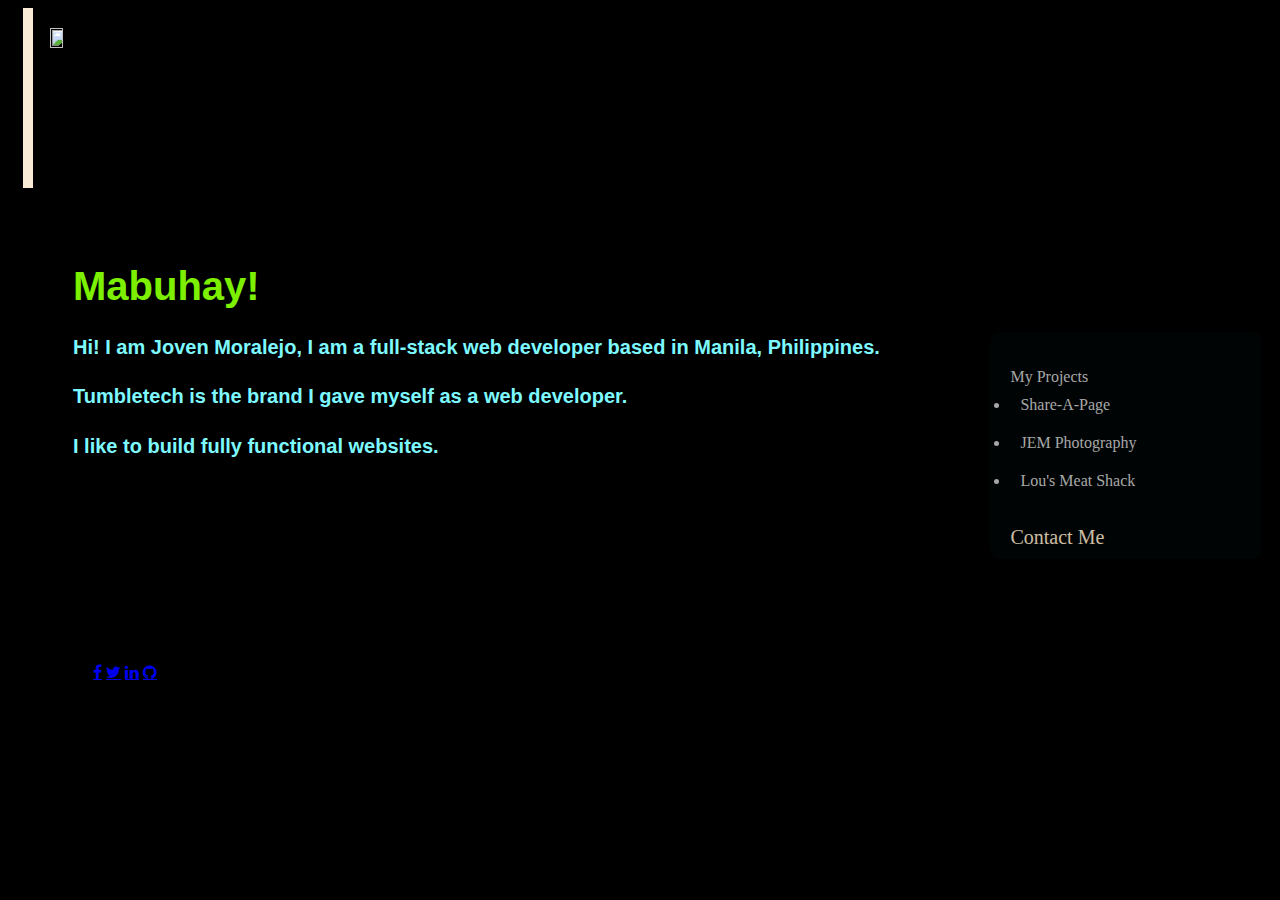
==== index.html @ 780e3932 "Add files via upload" ====
<!DOCTYPE html>
<html lang="en">
<head>
    <meta charset="UTF-8">
    <meta http-equiv="X-UA-Compatible" content="IE=edge">
    <meta name="viewport" content="width=device-width, initial-scale=1.0">
    <link href="./style.css" rel="stylesheet">
    <link rel="stylesheet" href="https://cdnjs.cloudflare.com/ajax/libs/font-awesome/4.7.0/css/font-awesome.min.css">
    <title>Joven Moralejo-Web Developer</title>
</head>
<body>
    <style>
        body {
            background-image: url(./assets/img/background.JPG);
        }
    </style>
    <div>
        <div>
            <img class="tumbletech-logo" src="./assets/img/tumbletechlogo.JPG">
        </div>
        <svg class="right-corner" height="200" width="300">
            <polyline points="10 0, 10 180" style="fill:none; stroke:antiquewhite; stroke-width:10"></polyline>
        </svg>
        <div class="grid-container">
            <div class="container1">
                <h1 class="Welcome">Mabuhay!</h1>
                <h4>Hi! I am Joven Moralejo, I am a full-stack web developer based in Manila, Philippines.</h4>
                <h4>Tumbletech is the brand I gave myself as a web developer.</h4>
                <h4>I like to build fully functional websites.</h3>
            </div>
            <div class="container2" id="navbar">
                <ul class="topnav">My Projects
                    <li class="project1">Share-A-Page</li>
                    <li class="project2">JEM Photography</li>
                    <li class="project3">Lou's Meat Shack</li>
                </ul>
                <div>
                    <a class="contact-form" href="contactform.html">Contact Me</a>
                </div>
            </div>
        </div>
    </div>
    <footer>
        <div class="footer-container">
            <a href="#" class="fa fa-facebook"></a>
            <a href="#" class="fa fa-twitter"></a>
            <a href="#" class="fa fa-linkedin"></a>
            <a href="#" class="fa fa-github"></a>
        </div>
    </footer>
</body>
</html>
---- style.css ----
body {
    color: #d1d1d1;
    background: black;
}
.tumbletech-logo {
    position: absolute;
    margin-top:20px;
    left: 50px;
    width: 10%;
    height: 15%;
}
.right-corner {
    margin-top: 0;
    margin-left: 10px;
}
.tumbletech-logo { grid-area: header;}
.right-corner { grid-area: header;}
.container1 {grid-area: main;}
.container2 {grid-area: right;}
.grid-container {
    display:grid;
    grid-template-areas: 
        'heaer header header header header header'
        'main main main right right right'
        'footer footer footer footer footer footer';
    gap: 10px;
    padding: 10px;
}
.topnav {
    padding: 10px;
}
.Welcome {
    font-size: 40px;
    font-family: Arial, Helvetica, sans-serif;
    color: #7CF000;
}
.container1 {
    margin-left: 50px;
    padding: 5px;
}
.container2 {
    margin-top: 100px;
    padding: 10px;
    border-color: white;
    background-color: rgb(1, 6, 6);
    opacity: 80%;
    border-radius: 10px;
}
.project1 {
    padding: 10px;
}
.project2 {
    padding: 10px;
}
.project3 {
    padding: 10px;
}
h4 {
    font-size: 20px;
    font-family:'Trebuchet MS', 'Lucida Sans Unicode', 'Lucida Grande', 'Lucida Sans', Arial, sans-serif;
    color: #7DF9FF;
}
.contact-form {
    font-family:Cambria, Cochin, Georgia, Times, 'Times New Roman', serif;
    font-size: 20px;
    font-weight:100;
    padding: 10px;
    text-decoration: none;
    color:blanchedalmond;   
}
.footer-container {
    padding: 10px;
    margin: 75px;
    color: greenyellow;
}

@media only screen and (max-width: 420px) {
    body {
        height: 100vh;
        width: auto;
    }   
}
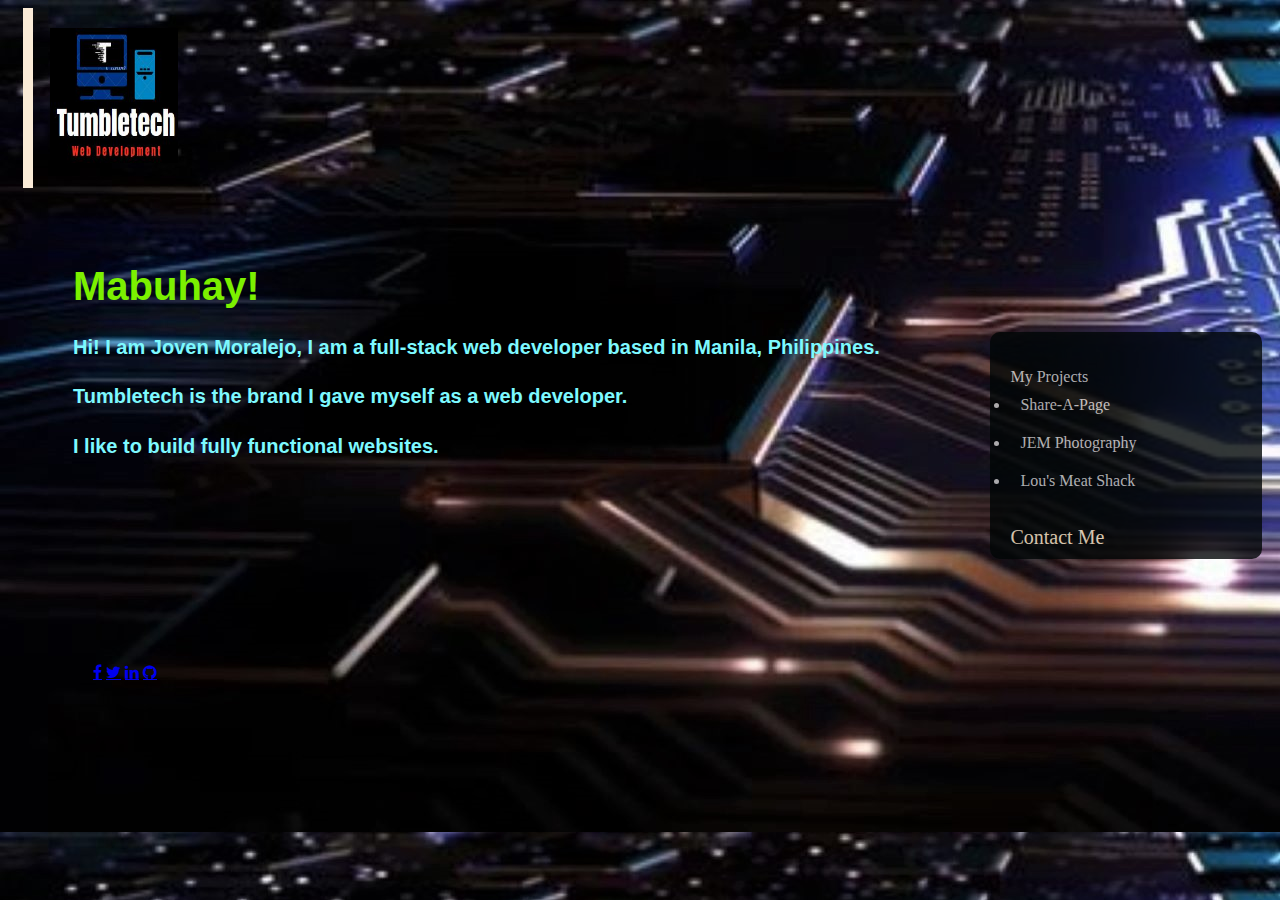
==== commit aa8191ec: "Update index.html" ====
--- a/index.html
+++ b/index.html
@@ -11,12 +11,12 @@
 <body>
     <style>
         body {
-            background-image: url(./assets/img/background.JPG);
+            background-image: url(background.JPG);
         }
     </style>
     <div>
         <div>
-            <img class="tumbletech-logo" src="./assets/img/tumbletechlogo.JPG">
+            <img class="tumbletech-logo" src="tumbletechlogo.JPG">
         </div>
         <svg class="right-corner" height="200" width="300">
             <polyline points="10 0, 10 180" style="fill:none; stroke:antiquewhite; stroke-width:10"></polyline>
@@ -49,4 +49,4 @@
         </div>
     </footer>
 </body>
-</html>+</html>
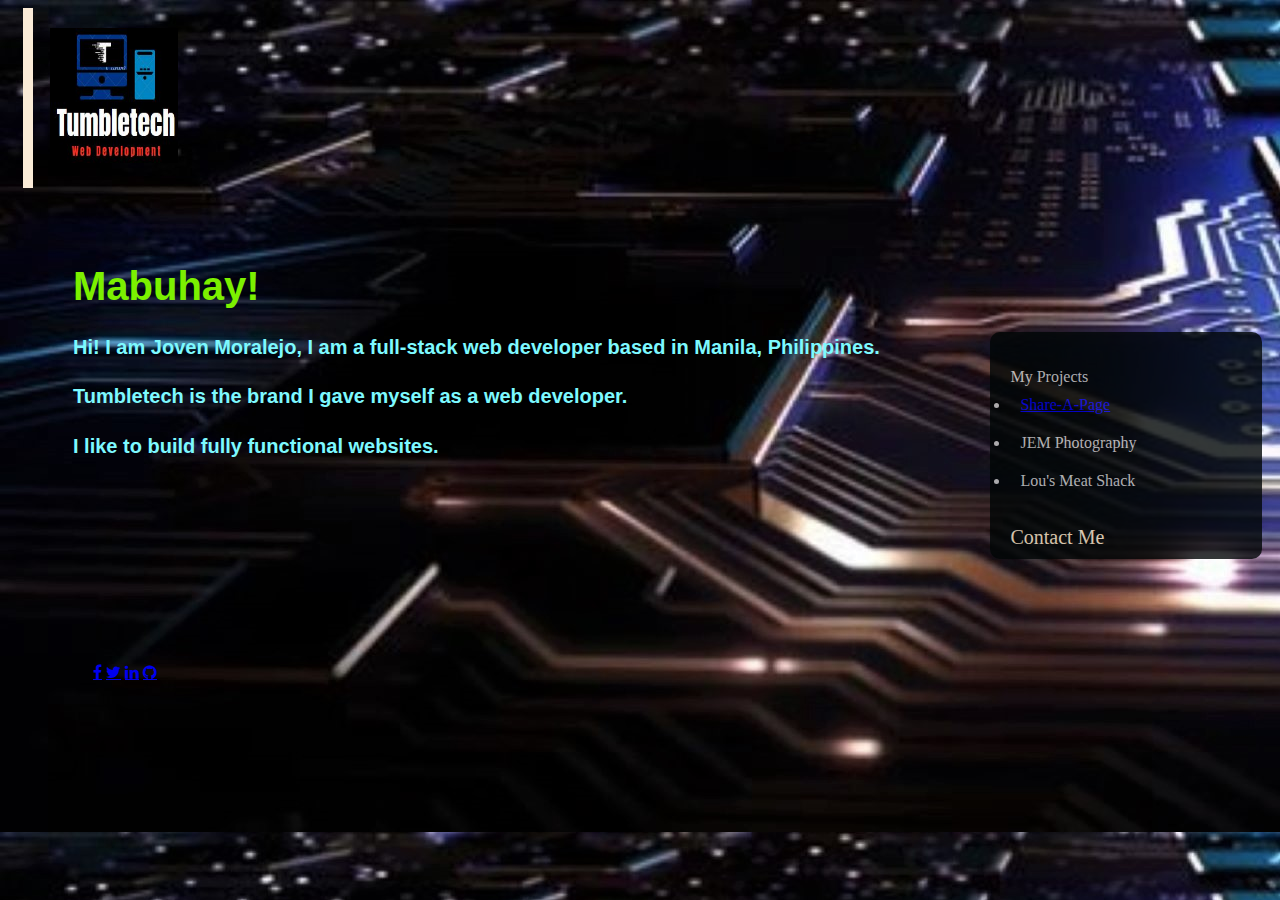
==== commit 2f66fbc9: "Create index.html" ====
--- a/index.html
+++ b/index.html
@@ -30,7 +30,7 @@
             </div>
             <div class="container2" id="navbar">
                 <ul class="topnav">My Projects
-                    <li class="project1">Share-A-Page</li>
+                    <li class="project1"><a href="https://tumbletech.github.io/mini_project1">Share-A-Page</a></li>
                     <li class="project2">JEM Photography</li>
                     <li class="project3">Lou's Meat Shack</li>
                 </ul>
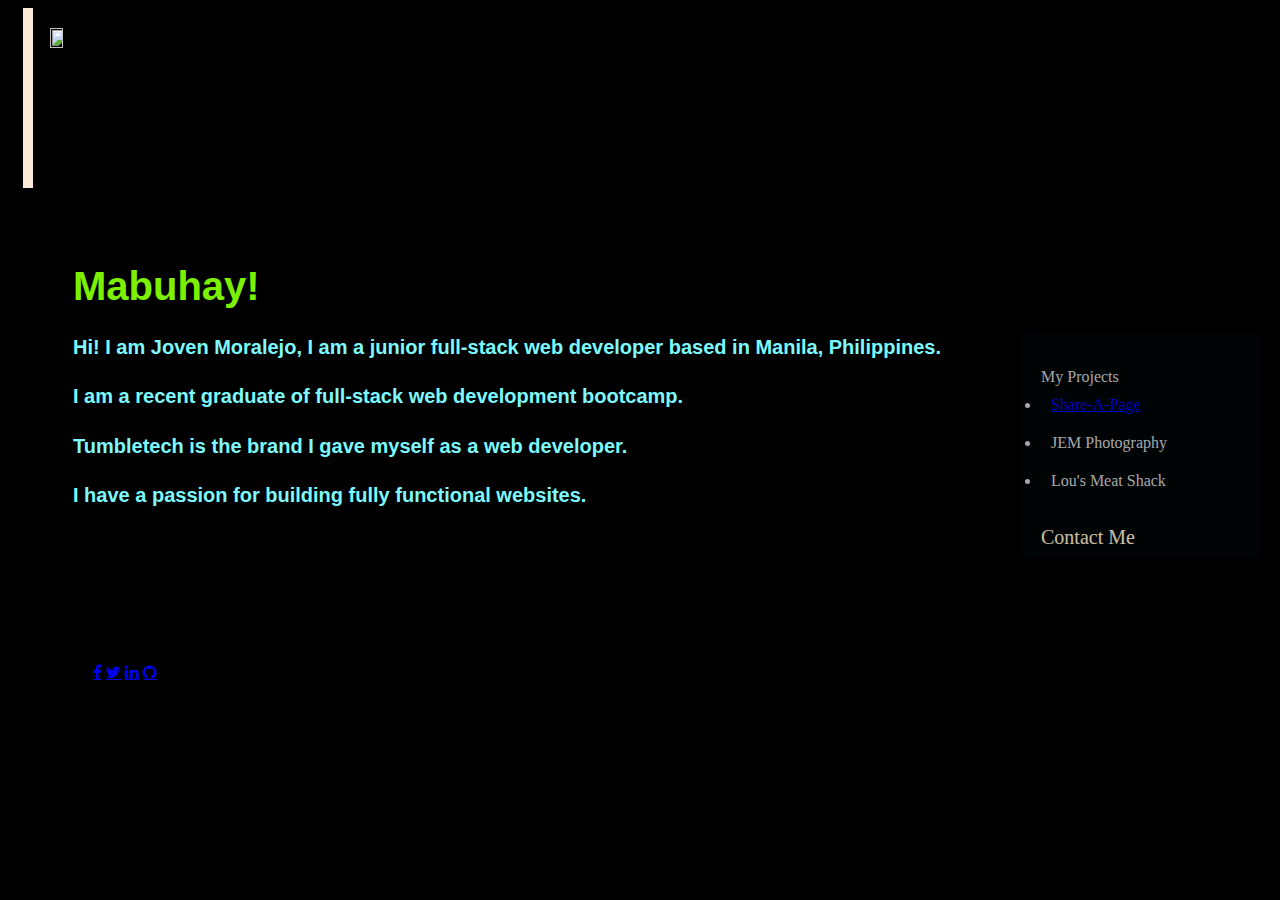
==== commit aed26040: "Add files via upload" ====
--- a/index.html
+++ b/index.html
@@ -11,12 +11,12 @@
 <body>
     <style>
         body {
-            background-image: url(background.JPG);
+            background-image: url(./assets/img/background.JPG);
         }
     </style>
     <div>
         <div>
-            <img class="tumbletech-logo" src="tumbletechlogo.JPG">
+            <img class="tumbletech-logo" src="./assets/img/tumbletechlogo.JPG">
         </div>
         <svg class="right-corner" height="200" width="300">
             <polyline points="10 0, 10 180" style="fill:none; stroke:antiquewhite; stroke-width:10"></polyline>
@@ -24,9 +24,10 @@
         <div class="grid-container">
             <div class="container1">
                 <h1 class="Welcome">Mabuhay!</h1>
-                <h4>Hi! I am Joven Moralejo, I am a full-stack web developer based in Manila, Philippines.</h4>
+                <h4>Hi! I am Joven Moralejo, I am a junior full-stack web developer based in Manila, Philippines.</h4>
+                <h4>I am a recent graduate of full-stack web development bootcamp.</h4>
                 <h4>Tumbletech is the brand I gave myself as a web developer.</h4>
-                <h4>I like to build fully functional websites.</h3>
+                <h4>I have a passion for building fully functional websites.</h3>
             </div>
             <div class="container2" id="navbar">
                 <ul class="topnav">My Projects
@@ -42,11 +43,11 @@
     </div>
     <footer>
         <div class="footer-container">
-            <a href="#" class="fa fa-facebook"></a>
-            <a href="#" class="fa fa-twitter"></a>
-            <a href="#" class="fa fa-linkedin"></a>
-            <a href="#" class="fa fa-github"></a>
+            <a href="https://facebook.com/spareocean" class="fa fa-facebook"></a>
+            <a href="https://twitter.com/spareisland" class="fa fa-twitter"></a>
+            <a href="https://www.linkedin.com/in/joven-moralejo-43a21956/" class="fa fa-linkedin"></a>
+            <a href="https://github.com/tumbletech" class="fa fa-github"></a>
         </div>
     </footer>
 </body>
-</html>
+</html>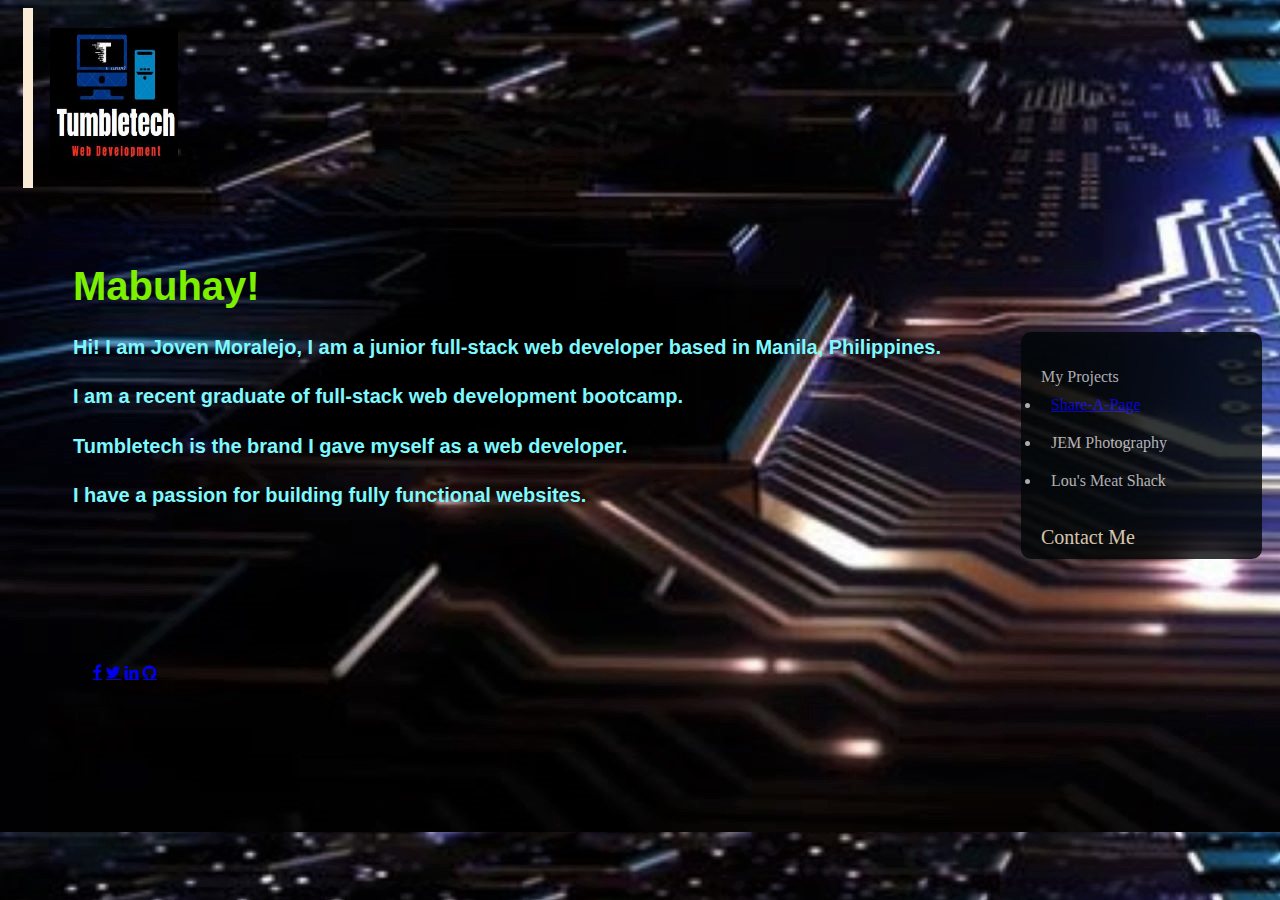
==== commit 162704c3: "Update index.html" ====
--- a/index.html
+++ b/index.html
@@ -11,12 +11,12 @@
 <body>
     <style>
         body {
-            background-image: url(./assets/img/background.JPG);
+            background-image: url(./background.JPG);
         }
     </style>
     <div>
         <div>
-            <img class="tumbletech-logo" src="./assets/img/tumbletechlogo.JPG">
+            <img class="tumbletech-logo" src="tumbletechlogo.JPG">
         </div>
         <svg class="right-corner" height="200" width="300">
             <polyline points="10 0, 10 180" style="fill:none; stroke:antiquewhite; stroke-width:10"></polyline>
@@ -50,4 +50,4 @@
         </div>
     </footer>
 </body>
-</html>+</html>
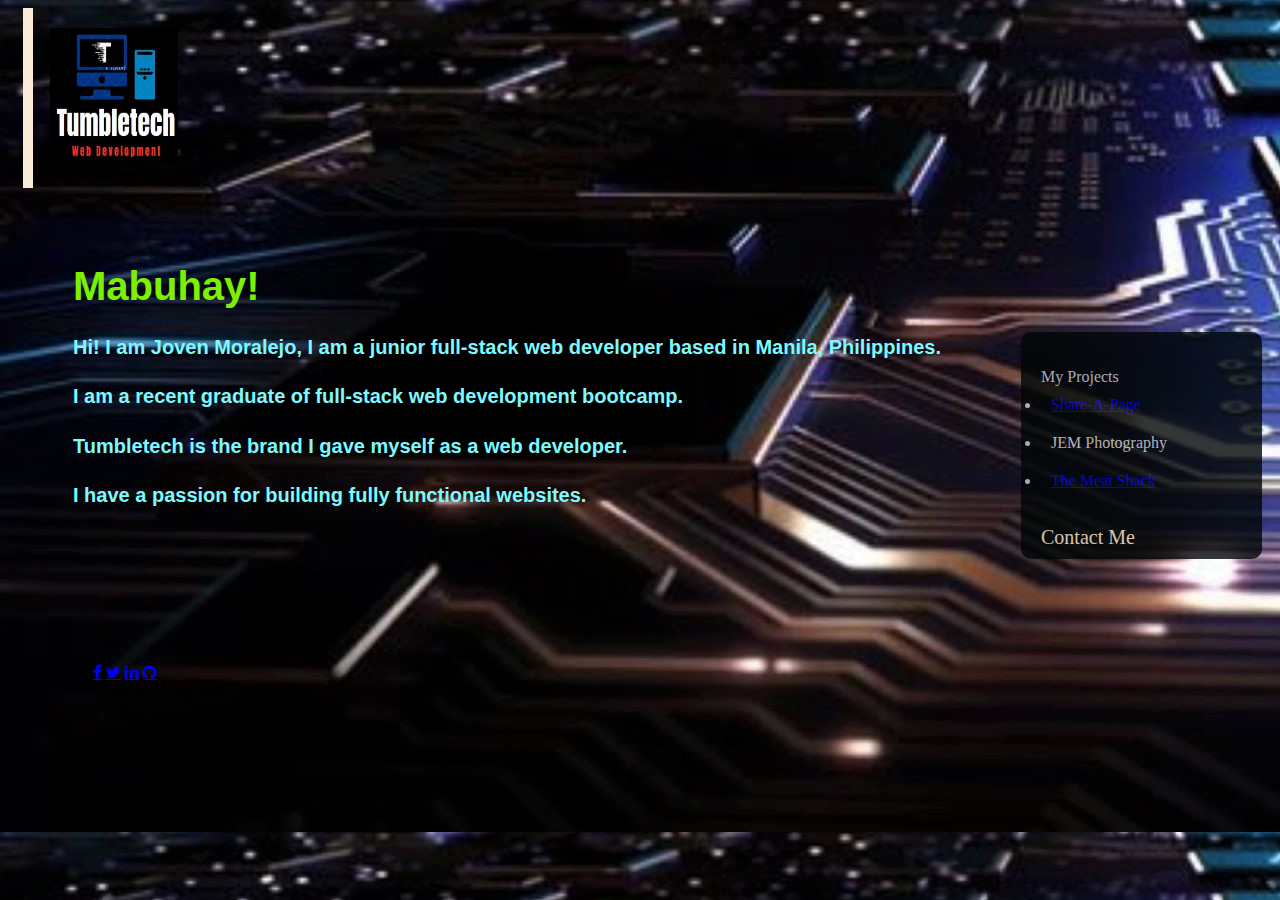
==== commit bbd9ec30: "Update index.html" ====
--- a/index.html
+++ b/index.html
@@ -33,7 +33,7 @@
                 <ul class="topnav">My Projects
                     <li class="project1"><a href="https://tumbletech.github.io/mini_project1">Share-A-Page</a></li>
                     <li class="project2">JEM Photography</li>
-                    <li class="project3">Lou's Meat Shack</li>
+                    <li class="project3"><a href="https://tumbletech.github.io/the_meat_shack/">The Meat Shack</a></li>
                 </ul>
                 <div>
                     <a class="contact-form" href="contactform.html">Contact Me</a>
